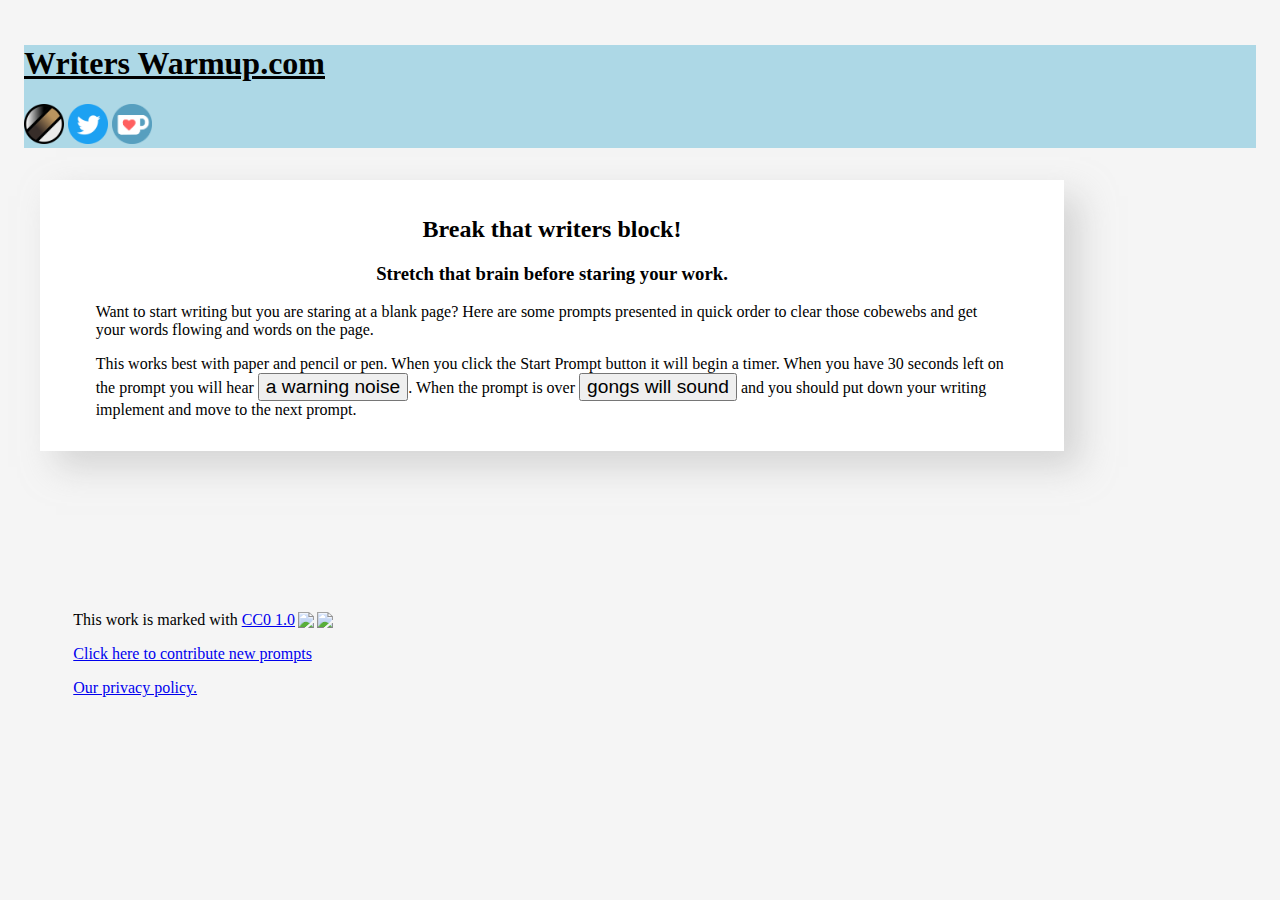
==== index.html @ c0c93cbb "added timer adjusted prompt times" ====
<!DOCTYPE html>
<html>
<head>
	<meta name="viewport" content="width=device-width, initial-scale=1, maximum-scale=1">
	<meta charset="utf-8">
	<meta http-equiv='cache-control' content='no-cache'>
	<meta http-equiv='expires' content='0'>
	<meta http-equiv='pragma' content='no-cache'>
	<link rel="icon" type="image/png" href="/favicon.png">
	<link rel="stylesheet" href="https://stackpath.bootstrapcdn.com/bootstrap/4.1.3/css/bootstrap.min.css" integrity="sha384-MCw98/SFnGE8fJT3GXwEOngsV7Zt27NXFoaoApmYm81iuXoPkFOJwJ8ERdknLPMO" crossorigin="anonymous">
	<link rel="stylesheet" href="/assets/style.css" />
	<link id="color-style" rel="stylesheet" href="/assets/color-basic.css" />
	<script
	src="https://code.jquery.com/jquery-3.7.1.min.js"
	integrity="sha256-/JqT3SQfawRcv/BIHPThkBvs0OEvtFFmqPF/lYI/Cxo="
	crossorigin="anonymous"></script>
	<script type="text/javascript" src='assets/NoSleep.min.js'></script>
	<script type="text/javascript" src='assets/sektor.js'></script>
	<script type="text/javascript" src='assets/ColorSwitcher.js'></script>
	
</head>
<body>
	<header class='navbar'>
		<h1 class = 'navbar-brand'><a href='http://writerswarmup.com'>Writers Warmup.com</a></h1>
		<div>
		<div class='float-xs-right'>
			<a href="javascript:cycleCSS()"><img src="/assets/color_switcher.png" height='40px' title="theme switcher"/></a>
			<a href='https://twitter.com/WritersWarmups' target='_blank'><img src="/assets/Twitter_Social_Icon_Circle_Color.png" height='40px' title="twitter"/></a>
			<a href='https://ko-fi.com/writerswarmups' target='_blank'><img src='/assets/Ko-fi_Icon_Blue.png' height='40px' title="kofi"/></a>
		</div>
		
	</header>
	<article id='intro' class='container-fluid'>
		<h2>Break that writers block!</h2>
		<h3>Stretch that brain before staring your work.</h3>
		<p>
			Want to start writing but you are staring at a blank page? Here are some prompts presented in quick order to clear those cobewebs and get your words flowing and words on the page.
		</p>
		<p>
			This works best with paper and pencil or pen. 
			When you click the Start Prompt button it will begin a timer. 
			When you have 30 seconds left on the prompt you will hear <button id='warn_demo' class='badge badge-pill' onclick="document.getElementById('sound_warn').play();">a warning noise</button>. 
			When the prompt is over <button id='end_demo' class='badge badge-pill' onclick="document.getElementById('sound_end').play();">gongs will sound</button> and you should put down your writing implement and move to the next prompt.
		</p>
	</article>
	<footer class="row">
		<div class="col-sm"><p xmlns:cc="http://creativecommons.org/ns#" >This work is marked with <a href="http://creativecommons.org/publicdomain/zero/1.0?ref=chooser-v1" target="_blank" rel="license noopener noreferrer" style="display:inline-block;">CC0 1.0<img style="height:22px!important;margin-left:3px;vertical-align:text-bottom;" src="https://mirrors.creativecommons.org/presskit/icons/cc.svg?ref=chooser-v1"><img style="height:22px!important;margin-left:3px;vertical-align:text-bottom;" src="https://mirrors.creativecommons.org/presskit/icons/zero.svg?ref=chooser-v1"></a></p> </div>
		<div class="col-sm"><p><a href='https://goo.gl/forms/0s8HXALu8xkshjeg2' target='_blank'>Click here to contribute new prompts</a></p></div>
		<div class="col-sm"><p><a href="privacy.html">Our privacy policy.<a></p></div>
	</footer>
</body>
<nav id='nav_source'>
	<span id='displaytimer' ></span>
	<button id='write_first_button' class='btn-lg badge-pill' >Get Started! &#x261E;</button>
	<button id='write_next_button' class='btn-lg badge-pill bg-danger text-light'>Next Prompt</button>
	<button id='write_start_button' class='btn-lg badge-pill'>Start Prompt </button>
	<button id='write_pause_button' class='btn-lg badge-pill'>Pause Prompt </button>
	<button id='write_resume_button' class='btn-lg badge-pill'>Resume Prompt </button>
	<button id='write_print_button' class='btn-lg badge-pill'>Print your entries</button>
	<div id='bad_prompt' onclick="SwapPrompt()">Give me a different prompt.</div>
</nav>
<audio id='sound_start'>
	<source src="assets/start.mp3" type="audio/mpeg">
</audio>
<audio id='sound_warn'>
	<source src="assets/warning.mp3" type="audio/mpeg">
</audio>
<audio id='sound_end'>
	<source src="assets/end.mp3" type="audio/mpeg">
</audio>
</html>
<script type="text/javascript" src='assets/writeprompt.js'></script>
---- assets/style.css ----
article{
	margin: 2rem  3rem 0 1rem;
	padding: 1rem;
	max-width:991.98px; 
}
article h2, article h3{
	text-align:center;
}

article blockquote{
	margin: 0rem  8% 0 8%;
}

p{
	margin: 1rem 4% 1rem 4%;
}
button{
	font-size: 1.2rem;
}
nav{
	margin: 1rem 8% 1rem 0;
	text-align: right;
}
nav#nav_source{
	display: none;
}
.ad{
	text-align: center;
}
footer{
	margin-top: 10rem;
}

#bad_prompt{
	text-align: center;
	font-size: .7rem;
}

.Sektor{
	height: 50px;
	width: 50px;
	margin-right: 2rem;
}
---- assets/color-basic.css ----
body{
	background-color:whitesmoke;
	padding: 1rem;
}
header{
	background-color: lightblue;
	color: black;
}
header a{ 
	color: black;
}
article{
	background-color:white;
	box-shadow: 1rem 1rem 2rem rgba(182, 182, 182, 0.5);  
}
.warn{
	background-color: yellow;
}
.end {
	background-color: red;
}
#bad_prompt{
	color:grey;
}
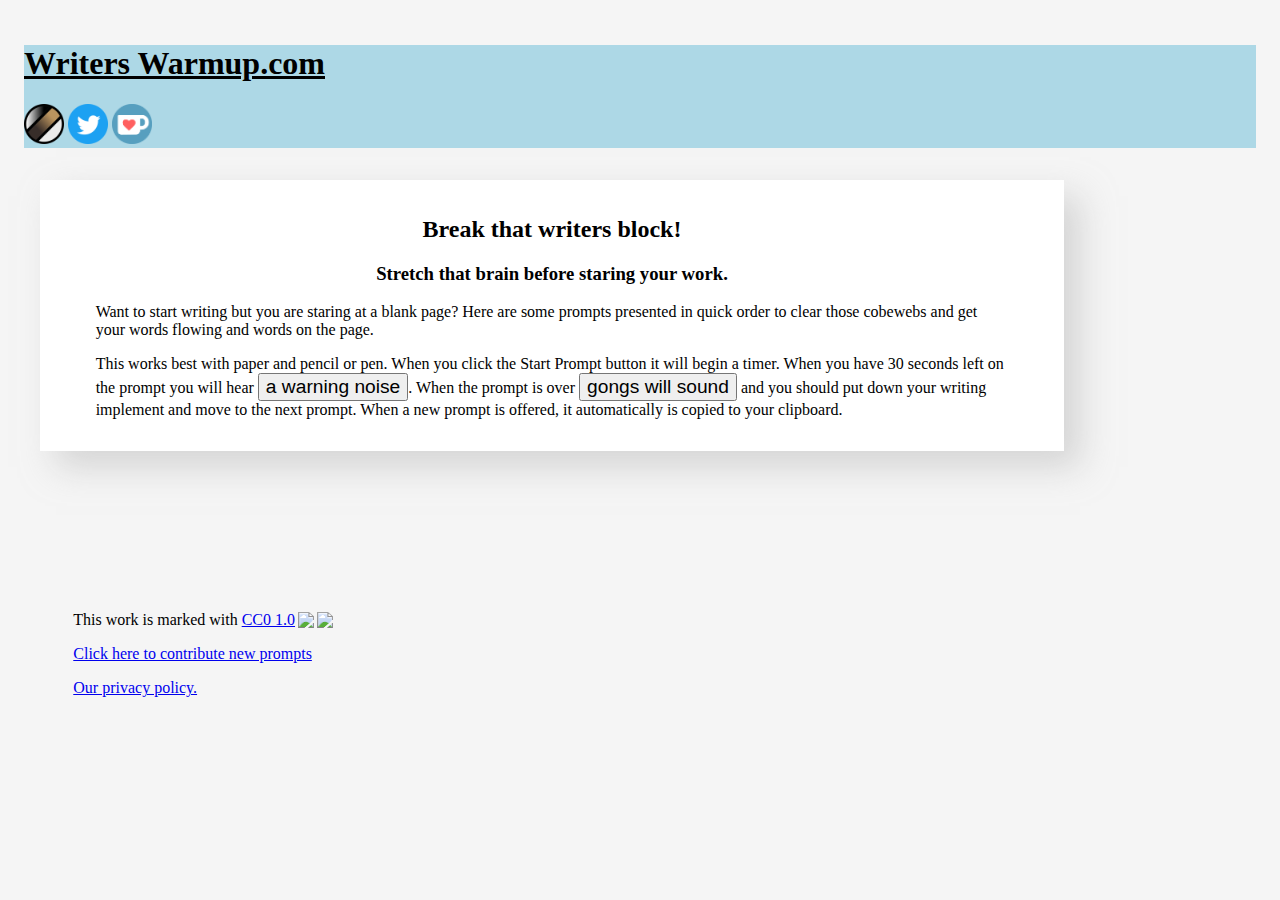
==== commit 25938dbe: "added auto copy" ====
--- a/index.html
+++ b/index.html
@@ -41,6 +41,7 @@
 			When you click the Start Prompt button it will begin a timer. 
 			When you have 30 seconds left on the prompt you will hear <button id='warn_demo' class='badge badge-pill' onclick="document.getElementById('sound_warn').play();">a warning noise</button>. 
 			When the prompt is over <button id='end_demo' class='badge badge-pill' onclick="document.getElementById('sound_end').play();">gongs will sound</button> and you should put down your writing implement and move to the next prompt.
+			When a new prompt is offered, it automatically is copied to your clipboard.
 		</p>
 	</article>
 	<footer class="row">
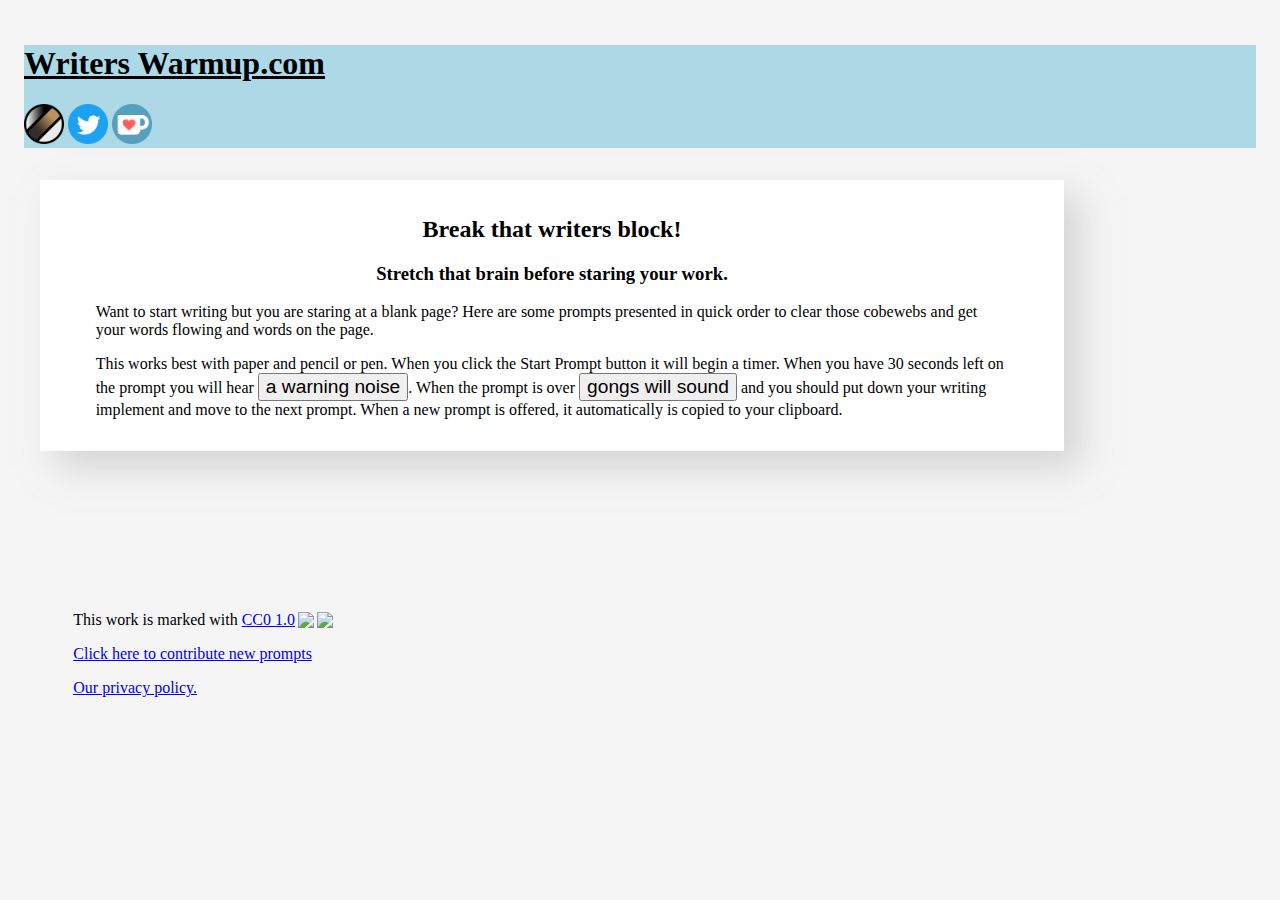
==== commit 6dc4cdb8: "flattened buttons" ====
--- a/index.html
+++ b/index.html
@@ -15,7 +15,7 @@
 	integrity="sha256-/JqT3SQfawRcv/BIHPThkBvs0OEvtFFmqPF/lYI/Cxo="
 	crossorigin="anonymous"></script>
 	<script type="text/javascript" src='assets/NoSleep.min.js'></script>
-	<script type="text/javascript" src='assets/sektor.js'></script>
+	<script type="text/javascript" src='assets/sektor.es6.js'></script>
 	<script type="text/javascript" src='assets/ColorSwitcher.js'></script>
 	
 </head>
@@ -31,9 +31,9 @@
 		
 	</header>
 	<article id='intro' class='container-fluid'>
-		<h2>Break that writers block!</h2>
-		<h3>Stretch that brain before staring your work.</h3>
-		<p>
+		<h2 class="no-broadcast">Break that writers block!</h2>
+		<h3 class="no-broadcast">Stretch that brain before staring your work.</h3>
+		<p class="no-broadcast">
 			Want to start writing but you are staring at a blank page? Here are some prompts presented in quick order to clear those cobewebs and get your words flowing and words on the page.
 		</p>
 		<p>
@@ -44,7 +44,7 @@
 			When a new prompt is offered, it automatically is copied to your clipboard.
 		</p>
 	</article>
-	<footer class="row">
+	<footer class="row no-broadcast">
 		<div class="col-sm"><p xmlns:cc="http://creativecommons.org/ns#" >This work is marked with <a href="http://creativecommons.org/publicdomain/zero/1.0?ref=chooser-v1" target="_blank" rel="license noopener noreferrer" style="display:inline-block;">CC0 1.0<img style="height:22px!important;margin-left:3px;vertical-align:text-bottom;" src="https://mirrors.creativecommons.org/presskit/icons/cc.svg?ref=chooser-v1"><img style="height:22px!important;margin-left:3px;vertical-align:text-bottom;" src="https://mirrors.creativecommons.org/presskit/icons/zero.svg?ref=chooser-v1"></a></p> </div>
 		<div class="col-sm"><p><a href='https://goo.gl/forms/0s8HXALu8xkshjeg2' target='_blank'>Click here to contribute new prompts</a></p></div>
 		<div class="col-sm"><p><a href="privacy.html">Our privacy policy.<a></p></div>
@@ -52,12 +52,12 @@
 </body>
 <nav id='nav_source'>
 	<span id='displaytimer' ></span>
-	<button id='write_first_button' class='btn-lg badge-pill' >Get Started! &#x261E;</button>
-	<button id='write_next_button' class='btn-lg badge-pill bg-danger text-light'>Next Prompt</button>
-	<button id='write_start_button' class='btn-lg badge-pill'>Start Prompt </button>
-	<button id='write_pause_button' class='btn-lg badge-pill'>Pause Prompt </button>
-	<button id='write_resume_button' class='btn-lg badge-pill'>Resume Prompt </button>
-	<button id='write_print_button' class='btn-lg badge-pill'>Print your entries</button>
+	<button id='write_first_button' class='btn btn-lg badge-pill' >Get Started! &#x261E;</button>
+	<button id='write_next_button' class='btn btn-lg badge-pill bg-danger text-light'>Next Prompt</button>
+	<button id='write_start_button' class='btn btn-lg badge-pill'>Start Prompt </button>
+	<button id='write_pause_button' class='btn btn-lg badge-pill'>Pause Prompt </button>
+	<button id='write_resume_button' class='btn btn-lg badge-pill'>Resume Prompt </button>
+	<button id='write_print_button' class='btn btn-lg badge-pill'>Print your entries</button>
 	<div id='bad_prompt' onclick="SwapPrompt()">Give me a different prompt.</div>
 </nav>
 <audio id='sound_start'>
@@ -70,4 +70,14 @@
 	<source src="assets/end.mp3" type="audio/mpeg">
 </audio>
 </html>
-<script type="text/javascript" src='assets/writeprompt.js'></script>+<script type="text/javascript" src='assets/writeprompt.js'></script>
+
+<!-- Google tag (gtag.js) -->
+<script async src="https://www.googletagmanager.com/gtag/js?id=G-260R9HNQNV"></script>
+<script>
+  window.dataLayer = window.dataLayer || [];
+  function gtag(){dataLayer.push(arguments);}
+  gtag('js', new Date());
+
+  gtag('config', 'G-260R9HNQNV');
+</script>
--- a/assets/style.css
+++ b/assets/style.css
@@ -39,5 +39,6 @@
 .Sektor{
 	height: 50px;
 	width: 50px;
-	margin-right: 2rem;
-}+	margin-right: .5rem;
+}
+
--- a/assets/color-basic.css
+++ b/assets/color-basic.css
@@ -21,4 +21,12 @@
 }
 #bad_prompt{
 	color:grey;
+}
+
+.sektor-warning{
+	fill: #ffc107;
+}
+
+.sektor-end{
+	fill: #dc3545;
 }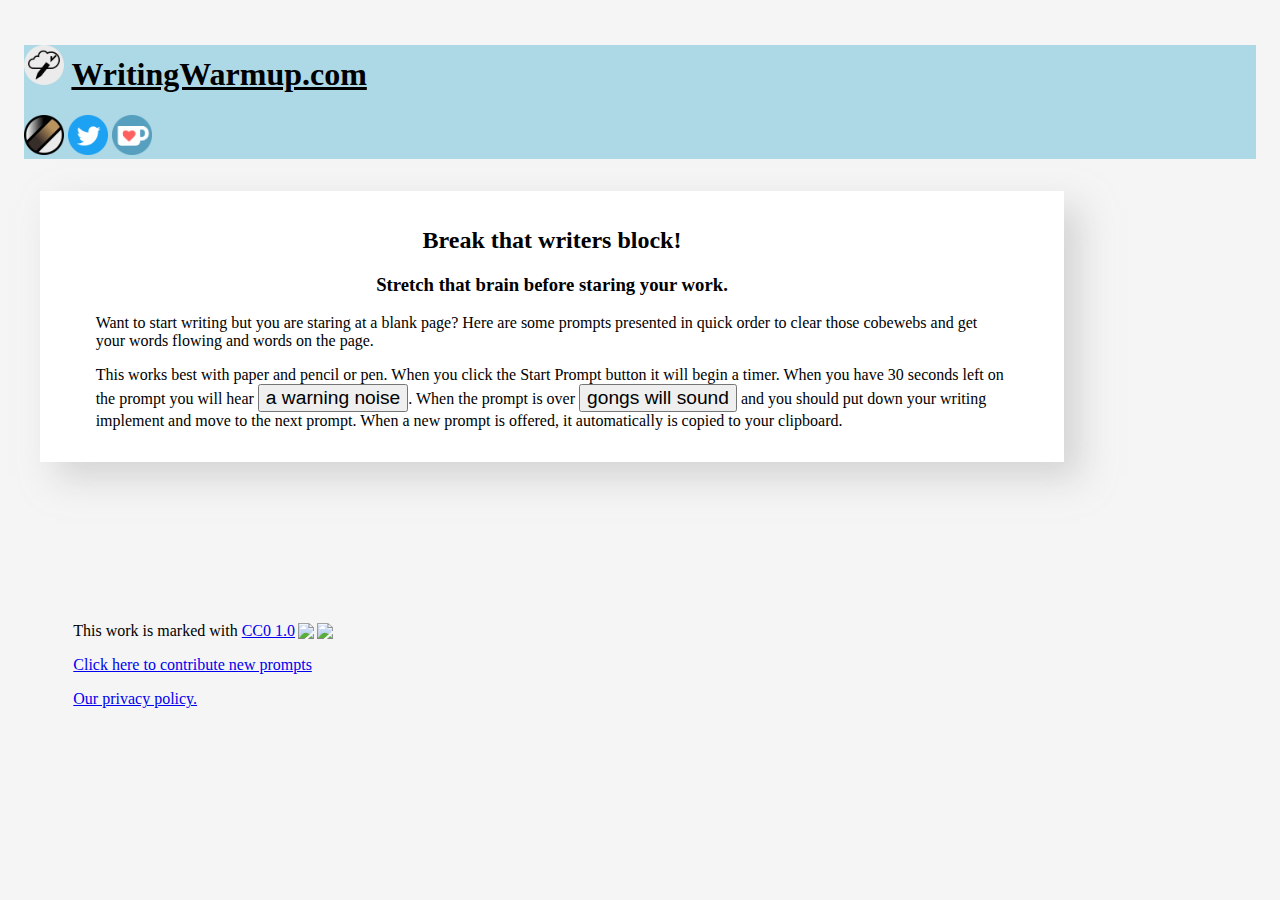
==== commit 0512a5d9: "rebranded writingwarmup.com" ====
--- a/index.html
+++ b/index.html
@@ -21,12 +21,12 @@
 </head>
 <body>
 	<header class='navbar'>
-		<h1 class = 'navbar-brand'><a href='http://writerswarmup.com'>Writers Warmup.com</a></h1>
+		<h1 class = 'navbar-brand'><img src='/favicon.png' height='40px' title="kofi"/> <a href='http://writingwarmup.com'>WritingWarmup.com</a></h1>
 		<div>
 		<div class='float-xs-right'>
 			<a href="javascript:cycleCSS()"><img src="/assets/color_switcher.png" height='40px' title="theme switcher"/></a>
-			<a href='https://twitter.com/WritersWarmups' target='_blank'><img src="/assets/Twitter_Social_Icon_Circle_Color.png" height='40px' title="twitter"/></a>
-			<a href='https://ko-fi.com/writerswarmups' target='_blank'><img src='/assets/Ko-fi_Icon_Blue.png' height='40px' title="kofi"/></a>
+			<a href='https://twitter.com/WritingWarmup' target='_blank'><img src="/assets/Twitter_Social_Icon_Circle_Color.png" height='40px' title="twitter"/></a>
+			<a href='https://ko-fi.com/writingwarmup' target='_blank'><img src='/assets/Ko-fi_Icon_Blue.png' height='40px' title="kofi"/></a>
 		</div>
 		
 	</header>
